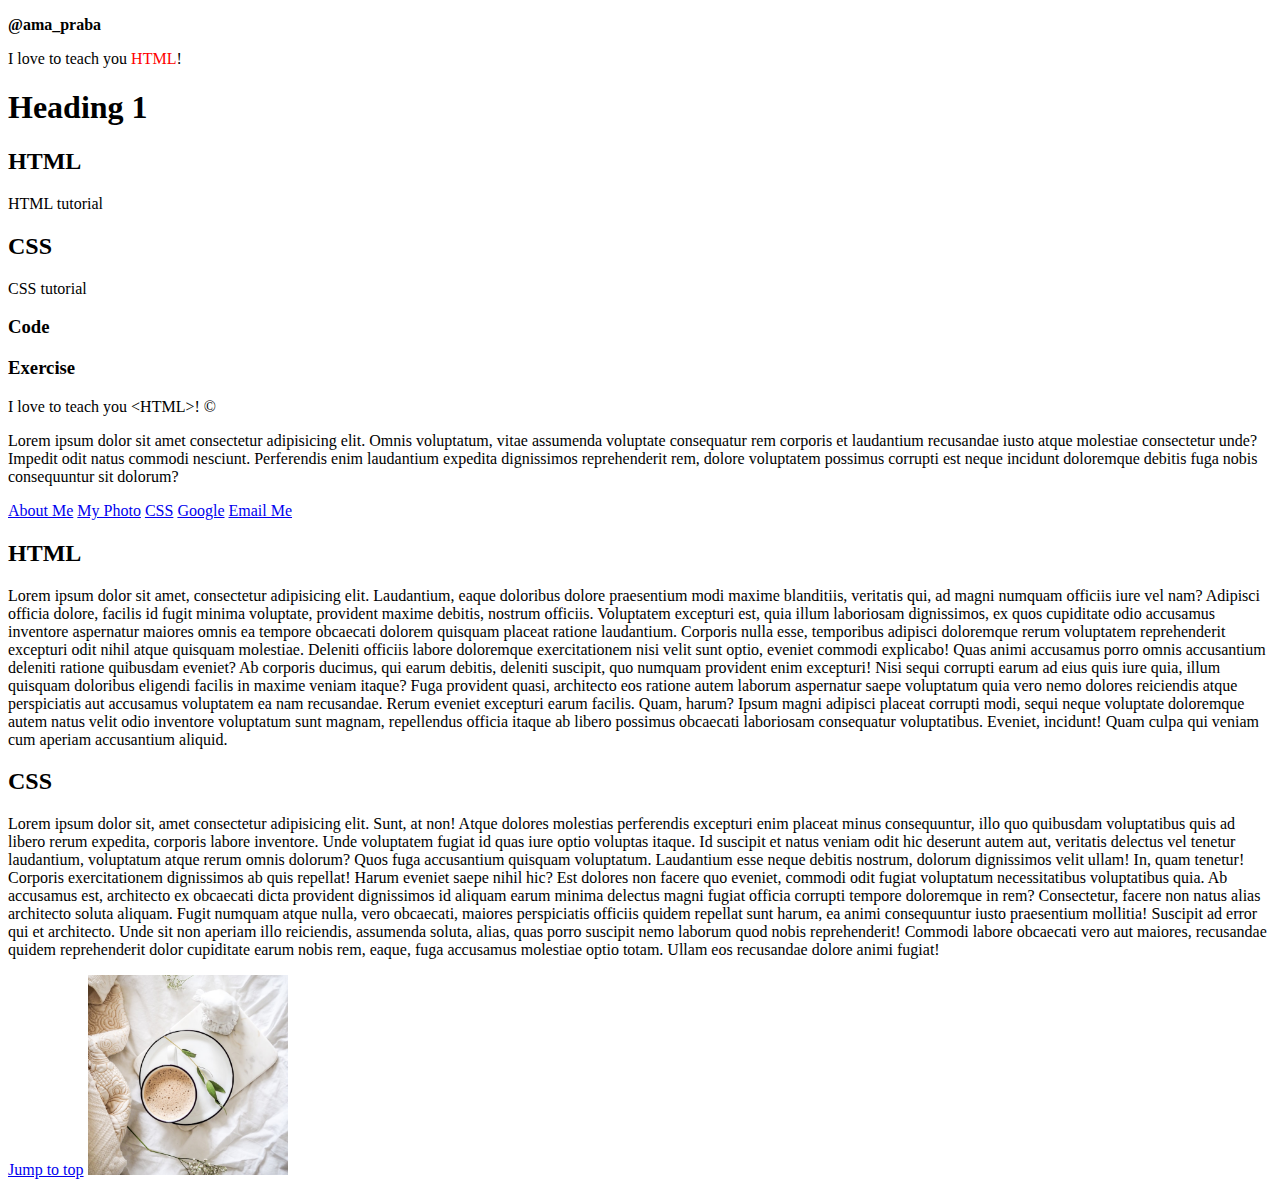
==== index.html @ 3dac0c1c "Merge branch 'main' of https://github.com/SarahDomson/Frontend_ivory-" ====
<!DOCTYPE html>
<html lang="en">
<head>
    <meta charset="UTF-8">
    <meta name="viewport" content="width=device-width, initial-scale=1.0">
    <title>My first web page</title>
    <link rel="stylesheet" href="style.css">
    <style>

        /* img {
            width: 100px;
            border-radius: 50px;
            float: left;
            margin-right: 10px;
        } */

        .username {
            font-weight: bold;
        }

        em {
            color: red;
            font-style: normal;
        }

        img {
            width: 200px;
            height: 200px;
            object-fit: cover;
        }

    </style>
</head>
<body>
    
    <!-- <img src="images/Profile.svg.jpg" alt="An image of Sarah Domson"> -->
    <p class="username">@ama_praba</p>
    
    <p>I love to teach you <em>HTML</em>!</p>

    <h1>Heading 1</h1>

    <h2>HTML</h2>
    <p>HTML tutorial</p>

    <h2>CSS</h2>
    <p>CSS tutorial</p>

    <h3>Code</h3>
    <h3>Exercise</h3>

    <p>I love to teach you &lt;HTML&gt;! &copy</p>
    <p>
        Lorem ipsum dolor sit amet consectetur adipisicing elit. 
        Omnis voluptatum, vitae assumenda voluptate consequatur 
        rem corporis et laudantium recusandae&nbsp;iusto atque molestiae 
        consectetur unde? Impedit odit natus commodi nesciunt. 
        Perferendis enim laudantium expedita dignissimos reprehenderit rem, 
        dolore voluptatem possimus corrupti est neque incidunt doloremque 
        debitis fuga nobis consequuntur sit dolorum?
    </p>

    
    <a href="company/about.html">About Me</a>
    <a href="../images/Profile.svg.jpg" download>My Photo</a>
    <a href="#section-css">CSS</a>
    <a href="https://google.com" target="_blank">Google</a>
    <a href="mailto:sarahdomson26@gmail.com">Email Me</a>

    <h2>HTML</h2>
    <p>Lorem ipsum dolor sit amet, consectetur adipisicing elit. 
        Laudantium, eaque doloribus dolore praesentium modi maxime blanditiis, 
        veritatis qui, ad magni numquam officiis iure vel nam? Adipisci officia dolore, 
        facilis id fugit minima voluptate, provident maxime debitis, nostrum officiis. 
        Voluptatem excepturi est, quia illum laboriosam dignissimos, ex quos cupiditate 
        odio accusamus inventore aspernatur maiores omnis ea tempore obcaecati dolorem 
        quisquam placeat ratione laudantium. Corporis nulla esse, temporibus adipisci 
        doloremque rerum voluptatem reprehenderit excepturi odit nihil atque quisquam molestiae. 
        Deleniti officiis labore doloremque exercitationem nisi velit sunt optio, eveniet commodi 
        explicabo! Quas animi accusamus porro omnis accusantium deleniti ratione quibusdam eveniet? 
        Ab corporis ducimus, qui earum debitis, deleniti suscipit, quo numquam provident enim excepturi! 
        Nisi sequi corrupti earum ad eius quis iure quia, illum quisquam doloribus eligendi facilis in 
        maxime veniam itaque? Fuga provident quasi, architecto eos ratione autem laborum aspernatur saepe 
        voluptatum quia vero nemo dolores reiciendis atque perspiciatis aut accusamus voluptatem ea nam recusandae. 
        Rerum eveniet excepturi earum facilis. Quam, harum? Ipsum magni adipisci placeat corrupti modi, sequi neque 
        voluptate doloremque autem natus velit odio inventore voluptatum sunt magnam, repellendus officia itaque ab 
        libero possimus obcaecati laboriosam consequatur voluptatibus. Eveniet, incidunt! Quam culpa qui veniam cum 
         aperiam accusantium aliquid.
        </p>

        <h2 id="section-css">CSS</h2>
        <p>Lorem ipsum dolor sit, amet consectetur adipisicing elit. Sunt, at non! Atque dolores molestias perferendis 
            excepturi enim placeat minus consequuntur, illo quo quibusdam voluptatibus quis ad libero rerum expedita, 
            corporis labore inventore. Unde voluptatem fugiat id quas iure optio voluptas itaque. Id suscipit et natus 
            veniam odit hic deserunt autem aut, veritatis delectus vel tenetur laudantium, voluptatum atque rerum omnis dolorum? 
            Quos fuga accusantium quisquam voluptatum. Laudantium esse neque debitis nostrum, dolorum dignissimos velit ullam! In, 
            quam tenetur! Corporis exercitationem dignissimos ab quis repellat! Harum eveniet saepe nihil hic? Est dolores non facere 
            quo eveniet, commodi odit fugiat voluptatum necessitatibus voluptatibus quia. Ab accusamus est, architecto ex obcaecati 
            dicta provident dignissimos id aliquam earum minima delectus magni fugiat officia corrupti tempore doloremque in rem? Consectetur, 
            facere non natus alias architecto soluta aliquam. Fugit numquam atque nulla, vero obcaecati, maiores perspiciatis officiis quidem 
            repellat sunt harum, ea animi consequuntur iusto praesentium mollitia! Suscipit ad error qui et architecto. Unde sit non aperiam illo 
            reiciendis, assumenda soluta, alias, quas porro suscipit nemo laborum quod nobis reprehenderit! Commodi labore obcaecati vero aut maiores, 
            recusandae quidem reprehenderit dolor cupiditate earum nobis rem, eaque, fuga accusamus molestiae optio totam. Ullam eos recusandae dolore animi fugiat!
        </p>
    
        <a href="#">Jump to top</a>

        <img src="/images/coffee.jpg" alt="A coffee mug on a table">
        
</body>
</html>
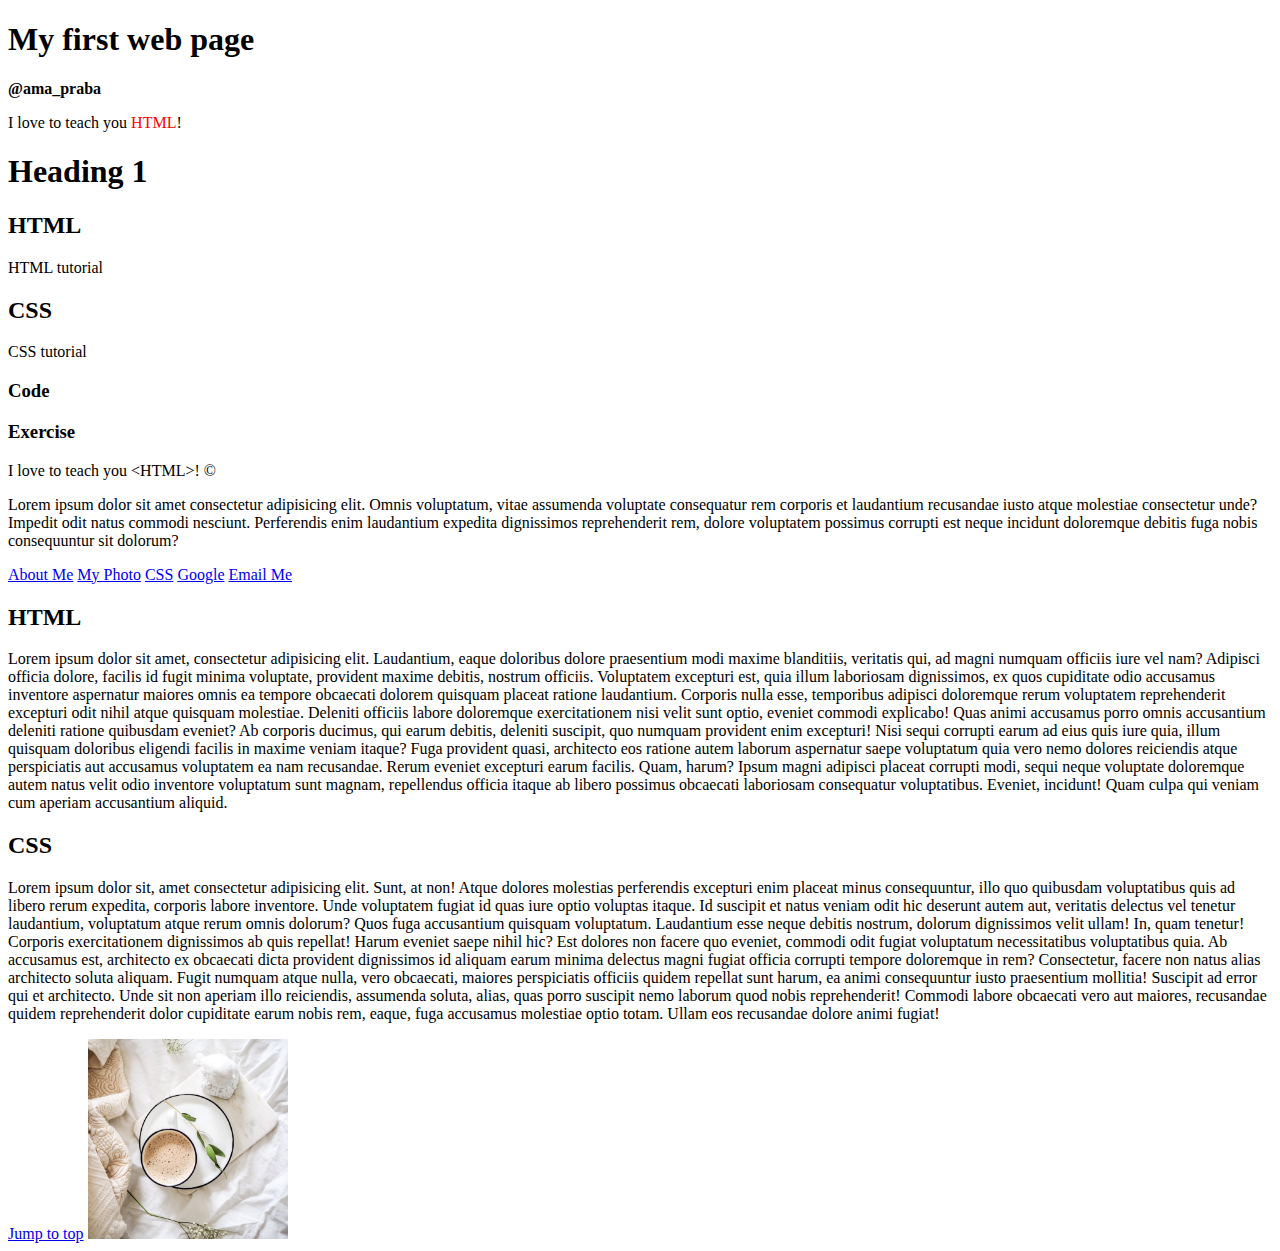
==== commit 19098abe: "website title added" ====
--- a/index.html
+++ b/index.html
@@ -32,6 +32,8 @@
     </style>
 </head>
 <body>
+
+    <h1>My first web page</h1>
     
     <!-- <img src="images/Profile.svg.jpg" alt="An image of Sarah Domson"> -->
     <p class="username">@ama_praba</p>
@@ -108,4 +110,6 @@
         <img src="/images/coffee.jpg" alt="A coffee mug on a table">
         
 </body>
+
+<script src="file.js" defer></script>
 </html>
